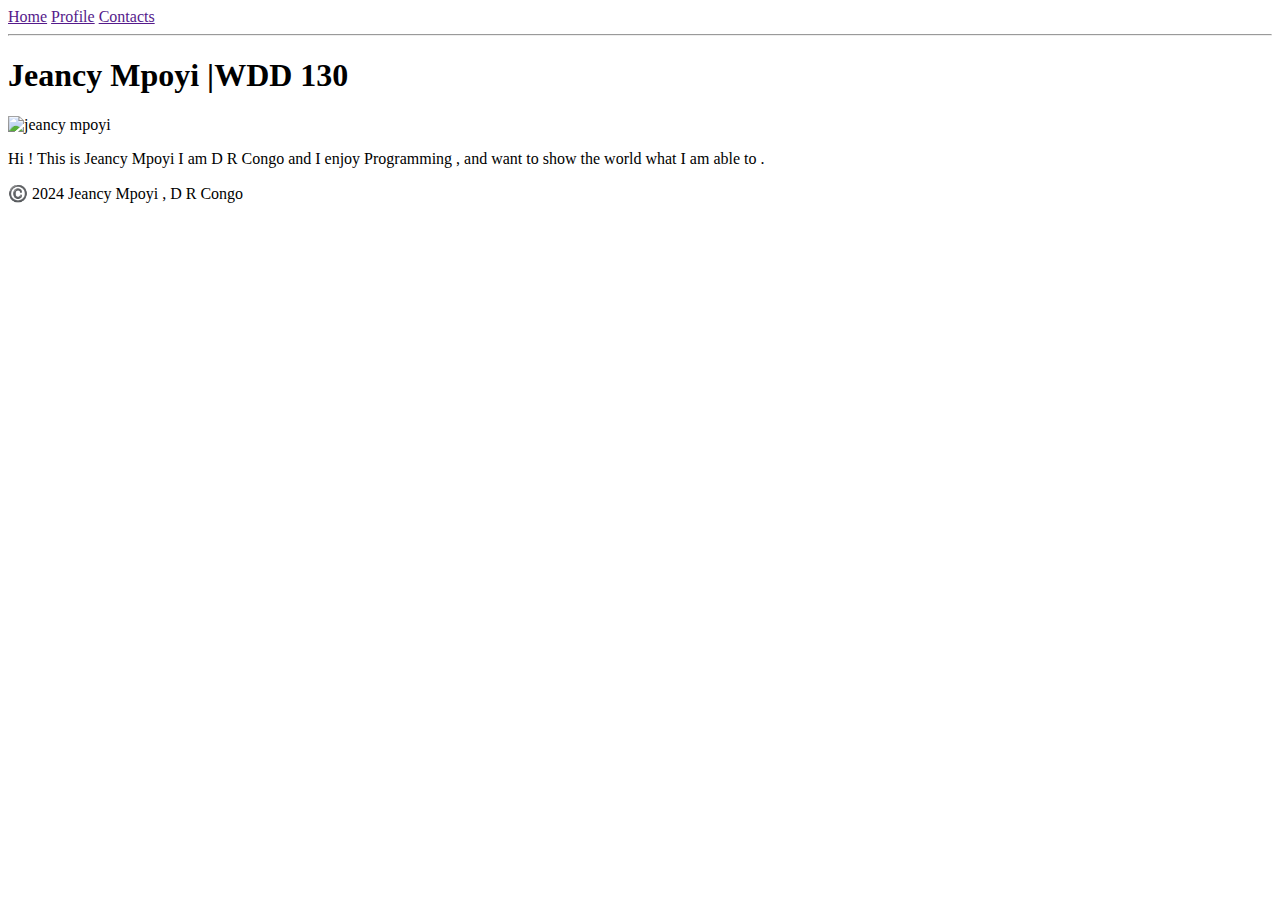
==== index.html @ 88cdd41b "update changes" ====
<!DOCTYPE html>
<html lang="en-US">
<head>
    <meta charset="UTF-8">
    <meta name="viewport" content="width=device-width, initial-scale=1.0">
    <title> Jeancy Mpoyi |WDD 130</title>
</head>
<body>
    <header>
        <nav>
            <a href="" >Home</a>
            <a href="">Profile</a>
            <a href=""?>Contacts</a>
        </nav>
        <hr>
    </header>

    <main>
        <h1>Jeancy Mpoyi |WDD 130</h1>
   <img src="images/jeancy.jpg" alt="jeancy mpoyi" width="200" >
   <p>Hi ! This is Jeancy Mpoyi  I am  D R Congo and  I enjoy Programming , and want to show the world what I am able to . </p>
    </main>

    <footer>
        <p>©️ 2024 Jeancy  Mpoyi , D R Congo </p>
    </footer>
</body>
</html>
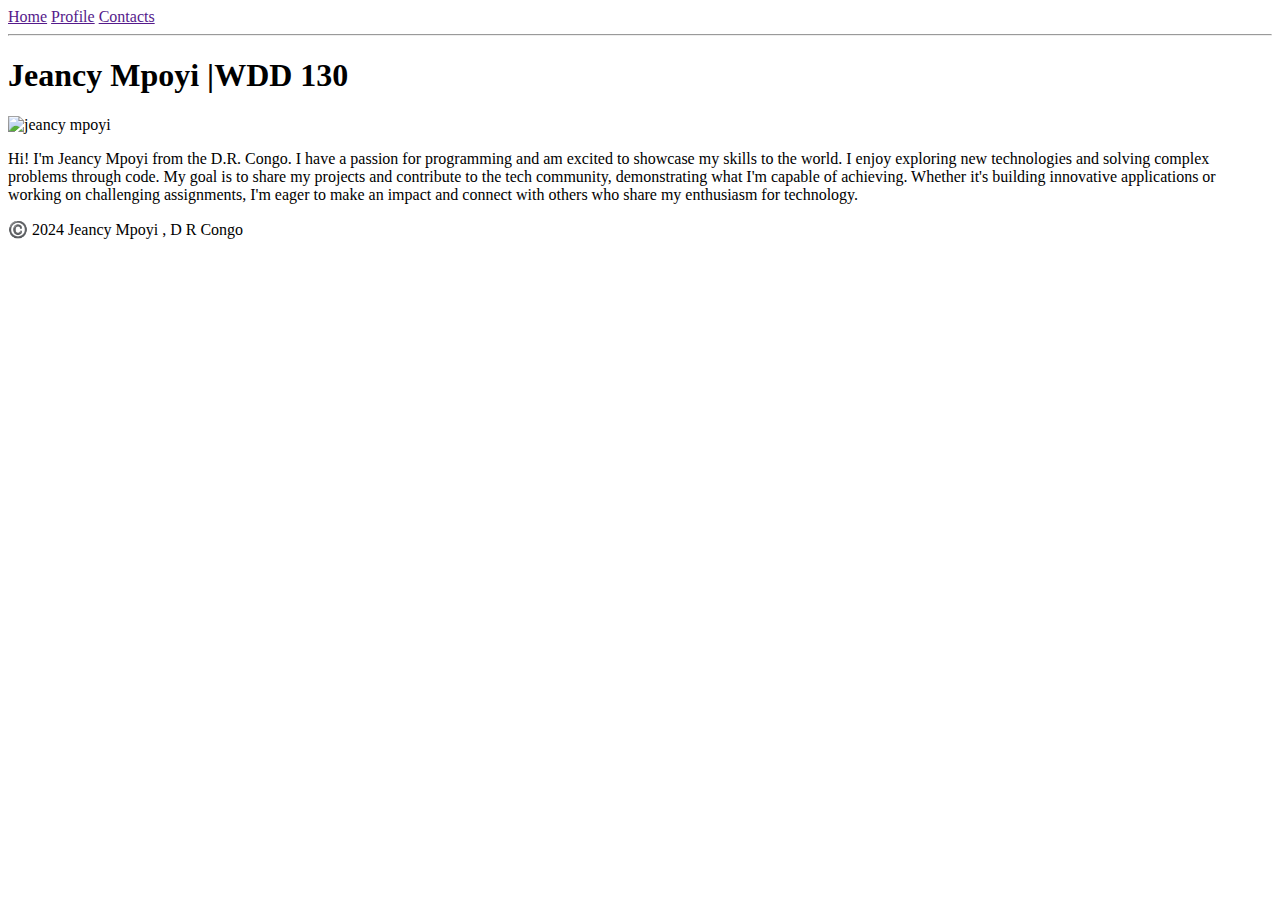
==== commit c0ed6192: "update changes" ====
--- a/index.html
+++ b/index.html
@@ -18,7 +18,7 @@
     <main>
         <h1>Jeancy Mpoyi |WDD 130</h1>
    <img src="images/jeancy.jpg" alt="jeancy mpoyi" width="200" >
-   <p>Hi ! This is Jeancy Mpoyi  I am  D R Congo and  I enjoy Programming , and want to show the world what I am able to . </p>
+   <p>Hi! I'm Jeancy Mpoyi from the D.R. Congo. I have a passion for programming and am excited to showcase my skills to the world. I enjoy exploring new technologies and solving complex problems through code. My goal is to share my projects and contribute to the tech community, demonstrating what I'm capable of achieving. Whether it's building innovative applications or working on challenging assignments, I'm eager to make an impact and connect with others who share my enthusiasm for technology. </p>
     </main>
 
     <footer>
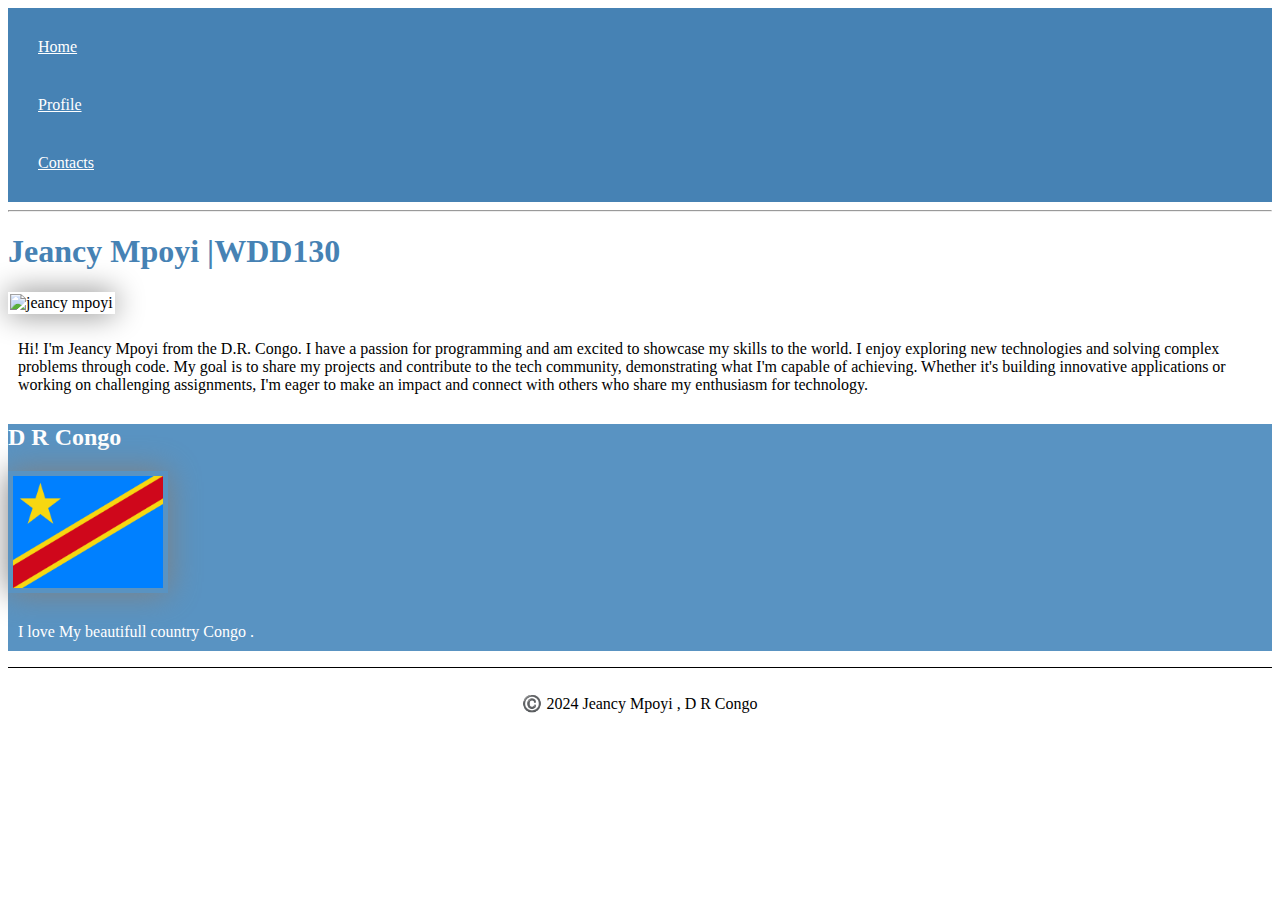
==== commit d9be8970: "updated" ====
--- a/index.html
+++ b/index.html
@@ -3,7 +3,10 @@
 <head>
     <meta charset="UTF-8">
     <meta name="viewport" content="width=device-width, initial-scale=1.0">
-    <title> Jeancy Mpoyi |WDD 130</title>
+    <meta name ="description" content="This is  my first web page  which  and  its  so amazing to publish  on github">
+    <meta name ="author" content="Jeancy  mpoyi" >
+    <link  rel="stylesheet" href="styles/styles.css" >
+    <title> Jeancy Mpoyi |WDD130</title>
 </head>
 <body>
     <header>
@@ -16,11 +19,15 @@
     </header>
 
     <main>
-        <h1>Jeancy Mpoyi |WDD 130</h1>
+        <h1>Jeancy Mpoyi |WDD130</h1>
    <img src="images/jeancy.jpg" alt="jeancy mpoyi" width="200" >
    <p>Hi! I'm Jeancy Mpoyi from the D.R. Congo. I have a passion for programming and am excited to showcase my skills to the world. I enjoy exploring new technologies and solving complex problems through code. My goal is to share my projects and contribute to the tech community, demonstrating what I'm capable of achieving. Whether it's building innovative applications or working on challenging assignments, I'm eager to make an impact and connect with others who share my enthusiasm for technology. </p>
     </main>
-
+    <aside>
+        <h2>D R Congo </h2>
+        <img src="images/congo.png" alt="Congo" width="200">
+        <p>I love My  beautifull  country Congo .</p>
+    </aside>
     <footer>
         <p>©️ 2024 Jeancy  Mpoyi , D R Congo </p>
     </footer>
--- a/styles/styles.css
+++ b/styles/styles.css
@@ -0,0 +1,38 @@
+nav{
+    background-color: steelblue;
+    padding: 10px;
+}
+nav a  {
+    color:white ;
+    display: block;
+    padding: 20px;
+}
+h1{
+    color: steelblue;
+}
+img{
+    width: 150px;
+    height: auto;
+    border: 1x solid steelblue;
+    padding: 2px;
+    box-shadow: 0 0  30px  gray ;
+}
+p{
+    padding: 10px;
+}
+
+aside img{
+    width: 150px;
+    height: auto;
+    padding:5px;
+}
+aside{
+    background-color: #5993c2;
+    color: #fff;
+}
+
+footer{
+    margin-top: 15px;
+    border-top:1px solid #000;
+    text-align: center;
+}